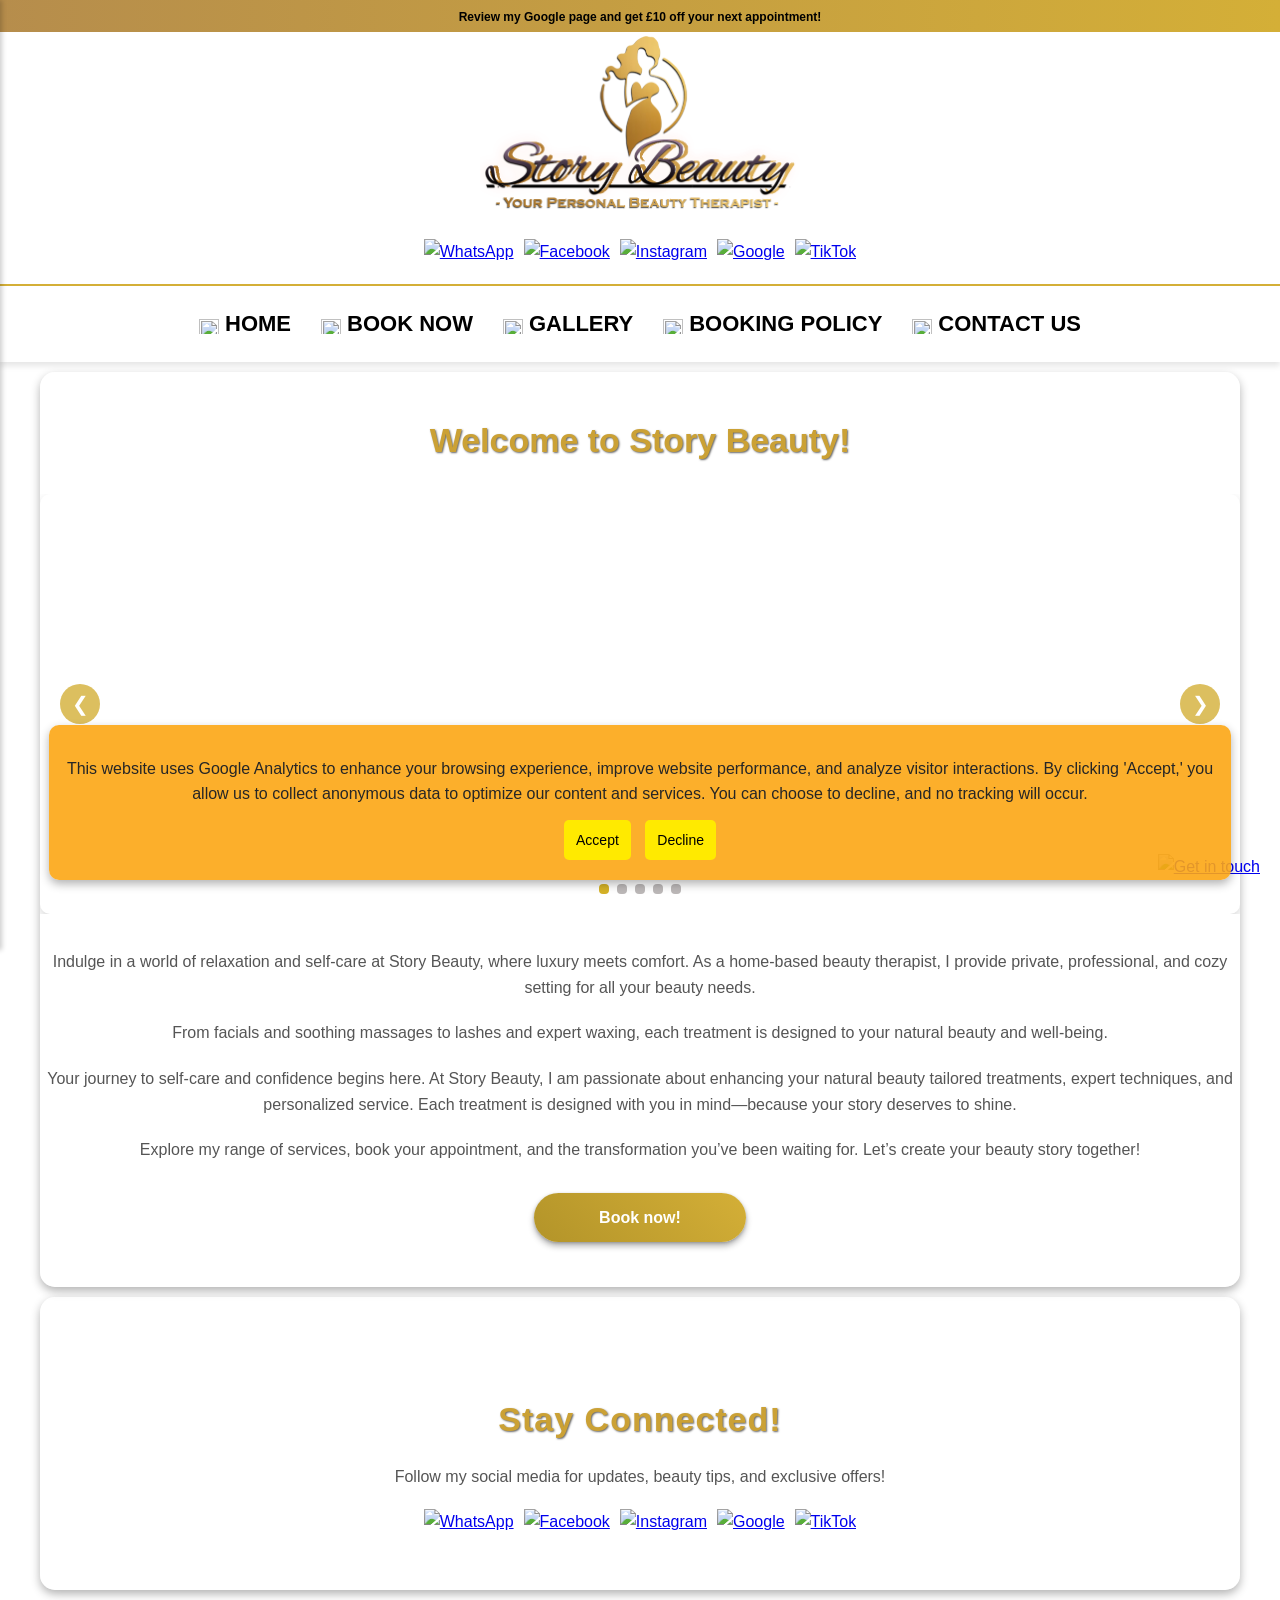
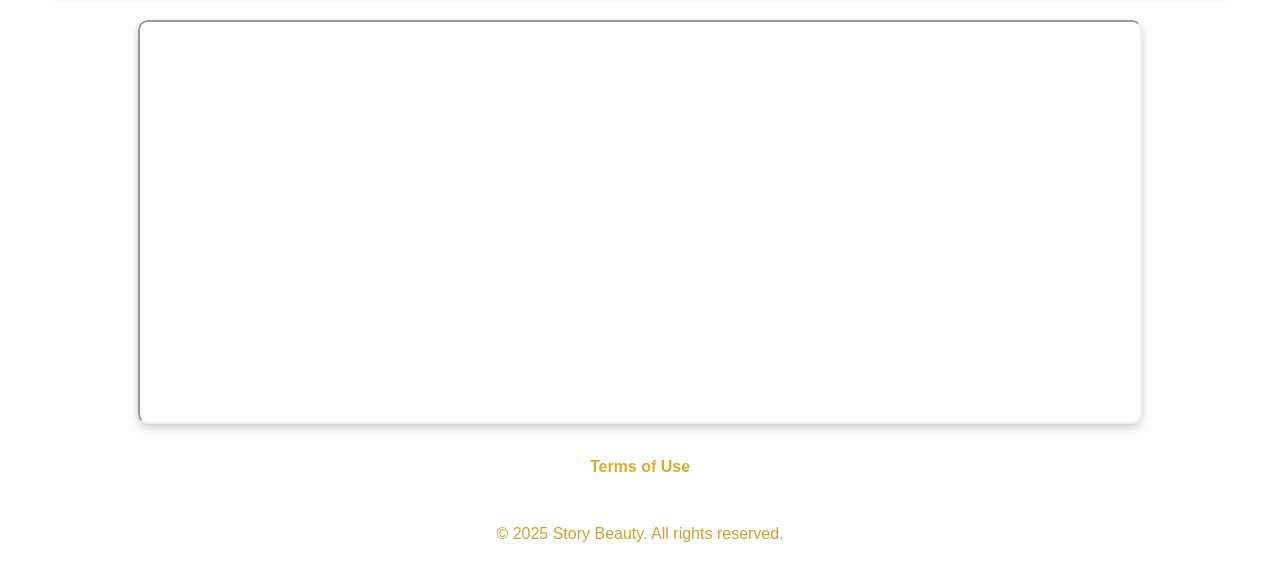
==== index.html @ d40187d3 "Add files via upload" ====
<!DOCTYPE html>
<html lang="en">
<head>
    <meta charset="UTF-8">
    <meta name="viewport" content="width=device-width, initial-scale=1.0">
    <meta name="viewport" content="width=device-width, initial-scale=1.0, user-scalable=no">
    <title>Story Beauty</title>
    <link rel="stylesheet" href="styles.css">
    <link rel="stylesheet" href="mobilestyles.css">
    <link rel="icon" type="image/png" href="media/favicon.png">
</head>
<body>
    <div class="gold-bar">
        <p id="sliding-text"></p>
    </div>
    <header class="top-header">
        <div class="logo-container">
            <a href="index.html">
                <img src="logo.png" alt="Business Logo" class="logo">
            </a>
        </div>
    
      <!-- Social Media Section (Now inside the header) -->
        <div class="social-buttons">
        <a href="https://wa.me/447931155573" target="_blank">
            <img src="media/whatsapp.png" alt="WhatsApp" class="social-button">
        </a>
        <a href="https://www.facebook.com/profile.php?id=61571671768852" target="_blank">
            <img src="media/facebook.png" alt="Facebook" class="social-button">
        </a>
        <a href="https://www.instagram.com/__storybeauty__/" target="_blank">
            <img src="media/instagram.png" alt="Instagram" class="social-button">
        </a>
        <a href="https://maps.app.goo.gl/DxSnkGeABtTzDQPh8" target="_blank">
            <img src="media/google.png" alt="Google" class="social-button">
        </a>
        <a href="https://www.tiktok.com/@__storybeauty__?_t=ZN-8v1IGNgDGER&_r=1" target="_blank">
            <img src="media/tiktok.png" alt="TikTok" class="social-button">
        </a>
            </div>
            
        <nav class="navbar">
            <ul class="nav-links">
                <li><a href="index.html"><img src="media/icons/home.png" class="nav-icon"> Home</a></li>
                <li><a href="services.html"><img src="media/icons/book.png" class="nav-icon"> Book Now</a></li>
                <li><a href="gallery.html"><img src="media/icons/gallery.png" class="nav-icon"> Gallery</a></li>
                <li><a href="terms.html"><img src="media/icons/terms.png" class="nav-icon"> Booking Policy</a></li>
                <li><a href="contact.html"><img src="media/icons/contact.png" class="nav-icon"> Contact Us</a></li>
            </ul>
        </nav>
        
    </header>
    
    <main>
        <section id="homepage">
            <h2 class="curvymax-font">Welcome to Story Beauty!</h2>
            <section id="video-slider-section">
                <div id="video-slider-container">
                    <div class="video-slider">
                        <video class="video-slide" src="media/slider/video1.mp4" muted playsinline></video>
                        <video class="video-slide" src="media/slider/video2.mp4" muted playsinline></video>
                        <video class="video-slide" src="media/slider/video3.mp4" muted playsinline></video>
                        <video class="video-slide" src="media/slider/video4.mp4" muted playsinline></video>
                        <video class="video-slide" src="media/slider/video5.mp4" muted playsinline></video>
                    </div>
                    
                    <!-- Left and Right Arrows -->
                    <button id="prevSlide" class="slider-arrow">&#10094;</button>
                    <button id="nextSlide" class="slider-arrow">&#10095;</button>
            
                    <!-- Video Position Dots -->
                    <div class="video-dots">
                        <span class="dot" data-index="0"></span>
                        <span class="dot" data-index="1"></span>
                        <span class="dot" data-index="2"></span>
                        <span class="dot" data-index="3"></span>
                        <span class="dot" data-index="4"></span>
                    </div>
                </div>
            </section>
            <h2 class="play-font">Indulge in a world of relaxation and self-care at Story Beauty, where luxury meets comfort. As a home-based beauty therapist, I provide private, professional, and cozy setting for all your beauty needs.</h2>
            <h2 class="play-font">From facials and soothing massages to lashes and expert waxing, each treatment is designed to your natural beauty and well-being.</h2>
            <h2 class="play-font">Your journey to self-care and confidence begins here. At Story Beauty, I am passionate about enhancing your natural beauty tailored treatments, expert techniques, and personalized service. Each treatment is designed with you in mind—because your story deserves to shine.</h2>
            <h2 class="play-font">Explore my range of services, book your appointment, and the transformation you’ve been waiting for. Let’s create your beauty story together!</h2>
            <a href="https://storybeauty.co.uk/services.html" target="_blank" class="gradient-button">Book now!</a>
        </section>
    </main>

    <main>
        <section id="social-media">
            <h3 class="curvymax-font">Stay Connected!</h3>
            <p class="play-font">Follow my social media for updates, beauty tips, and exclusive offers!</p>
            <div class="social-buttons">
            <a href="https://wa.me/447931155573" target="_blank">
            <img src="media/whatsapp.png" alt="WhatsApp" class="social-button">
        </a>
        <a href="https://www.facebook.com/profile.php?id=61571671768852" target="_blank">
            <img src="media/facebook.png" alt="Facebook" class="social-button">
        </a>
        <a href="https://www.instagram.com/__storybeauty__/" target="_blank">
            <img src="media/instagram.png" alt="Instagram" class="social-button">
        </a>
        <a href="https://maps.app.goo.gl/DxSnkGeABtTzDQPh8" target="_blank">
            <img src="media/google.png" alt="Google" class="social-button">
        </a>
        <a href="https://www.tiktok.com/@__storybeauty__?_t=ZN-8v1IGNgDGER&_r=1" target="_blank">
            <img src="media/tiktok.png" alt="TikTok" class="social-button">
        </a>
        </div>
        </section>        
    </main>
    
        <section id="google-maps">
        <iframe src="https://www.google.com/maps/embed?pb=!1m18!1m12!1m3!1d2418.2299349106743!2d-2.4407607235908495!3d52.69194237210671!2m3!1f0!2f0!3f0!3m2!1i1024!2i768!4f13.1!3m3!1m2!1s0x48707ff0e7b612cd%3A0x7cddb08bbc1d53a5!2sStory%20Beauty!5e0!3m2!1sen!2suk!4v1741043513750!5m2!1sen!2suk"
            loading="lazy" 
            referrerpolicy="no-referrer-when-downgrade">
        </iframe>
    </section>
    </div>
    <div class="terms-link-container">
        <a href="terms.html" class="terms-link">Terms of Use</a>
    </div>
    
    <footer>
        <p>&copy; 2025 Story Beauty. All rights reserved.</p>
    </footer>

    <script src="script.js"></script>
    <script src="goldbar.js"></script>
    <script src="videoslider.js"></script>
    <script src="sidebar.js"></script>
    <script src="cookies.js"></script>

<a href="https://wa.me/447931155573" target="_blank" class="whatsapp-float">
  <img src="media/getintouch.png" alt="Get in touch" class="whatsapp-float-icon">
</a>
</body>
</html>
---- styles.css ----
body {
    font-family: 'Arial', sans-serif;
    line-height: 1.6;
    color: #CBA135; /* Reflective Gold for text */
    background: url('media/header.png') no-repeat center center fixed; /* Background image */
    background-repeat: repeat;
    background-size: auto;
    background-position: top left;
    text-align: center;
    background-color: #1E1E1E; /* Backup deep black color for browsers without image support */
}
header {
    background-color: rgba(255, 255, 255, 0.5); /* Semi-transparent white */
    color: white;
    padding: 20px 0;
    box-shadow: 0 4px 8px rgba(0, 0, 0, 0.3);
    position: relative; /* To ensure layout remains stable */
}
/* Custom Fonts */
@font-face {
    font-family: 'LastChristmasPERSONALUSE-Regular';
    src: url('fonts/LastChristmasPERSONALUSE-Regular.woff2') format('woff2'),
         url('fonts/LastChristmasPERSONALUSE-Regular.woff') format('woff'),
         url('fonts/LastChristmas_PERSONAL_USE_ONLY.otf') format('opentype');
    font-weight: normal;
    font-style: normal;
}

.curvy-font {
    font-family: 'LastChristmasPERSONALUSE-Regular', sans-serif;
}

.curvymax-font {
    font-family: 'LastChristmasPERSONALUSE-Regular', sans-serif;
}

@font-face {
    font-family: 'PlaywriteAUSA-Regular';
    src: url('fonts/PlaywriteAUSA-Regular.woff2') format('woff2'),
         url('fonts/PlaywriteAUSA-Regular.woff') format('woff'),
         url('fonts/PlaywriteAUSA-VariableFont_wght.tff') format('opentype');
    font-weight: normal;
    font-style: normal;
}

.play-font {
    font-family: 'PlaywriteAUSA-Regular', sans-serif;
}
.gradient-button {
    display: inline-flex; /* Ensures proper alignment for button content */
    align-items: center;
    justify-content: center;
    padding: 10px 20px; /* Space inside the button */
    border: none;
    border-radius: 50px; /* Fully rounded corners */
    font-size: 16px;
    font-family: 'Arial', sans-serif; /* Keep the custom font */
    font-weight: bold;
    color: white; /* Button text color */
    cursor: pointer;
    text-decoration: none; /* Remove underline */
    position: relative; /* Required for box-shadow */
    background: linear-gradient(45deg, #B39429, #D4AF37); /* Gold gradient */
    box-shadow: 0 4px 6px rgba(0, 0, 0, 0.3), 0 1px 3px rgba(0, 0, 0, 0.2); /* Shadow effect */
    transition: transform 0.2s ease, box-shadow 0.2s ease; /* Smooth interactions */
}

.gradient-button:hover {
    transform: translateY(-2px); /* Lift effect on hover */
    box-shadow: 0 8px 12px rgba(0, 0, 0, 0.4), 0 4px 6px rgba(0, 0, 0, 0.3); /* Stronger shadow */
    background: linear-gradient(45deg, #D4AF37, #B39429); /* Reverse gradient on hover */
}

.gradient-button:active {
    transform: translateY(0); /* Reset on click */
    box-shadow: 0 2px 4px rgba(0, 0, 0, 0.2), 0 1px 2px rgba(0, 0, 0, 0.1); /* Subtle shadow */
}
/* Image Grid */
.gallery {
    display: flex;
    flex-wrap: wrap;
    gap: 15px;
    justify-content: center;
    padding: 20px;
}

.gallery-item {
    width: 200px; /* Set a fixed width for images */
    height: 200px; /* Set a fixed height for images */
    object-fit: cover; /* Ensures images are cropped correctly */
    border-radius: 15px; /* Rounded corners */
    transition: transform 0.3s, box-shadow 0.3s; /* Smooth effects */
    cursor: pointer;
}

.gallery-item:hover {
    transform: scale(1.05); /* Slight zoom effect */
    box-shadow: 0 8px 15px rgba(0, 0, 0, 0.4); /* Shadow on hover */
}

/* Lightbox General Styles */
.lightbox {
    display: none;
    position: fixed;
    top: 0;
    left: 0;
    width: 100%;
    height: 100%;
    background-color: rgba(0, 0, 0, 0.9);
    justify-content: center;
    align-items: center;
    z-index: 9999;
}

/* Lightbox Content */
.lightbox img, .lightbox video {
    max-width: 90%;
    max-height: 90%;
    border-radius: 10px;
    object-fit: contain;
    background: black;
}

/* Lightbox Navigation Buttons */
.lightbox .prev, .lightbox .next {
    position: absolute;
    top: 50%;
    transform: translateY(-50%);
    font-size: 2rem;
    color: white;
    background: rgba(0, 0, 0, 0.5);
    border: none;
    cursor: pointer;
    padding: 10px;
    border-radius: 50%;
}

.lightbox .prev { left: 10px; }
.lightbox .next { right: 10px; }

/* Close Button */
.lightbox .close {
    position: absolute;
    top: 15px;
    right: 20px;
    font-size: 2rem;
    color: white;
    cursor: pointer;
}

/* Main Content */
main {
    padding: 20px;
    margin: 20px auto; /* Center and add spacing */
    max-width: 1200px; /* Limit width for better readability */
    background-color: rgba(255, 255, 255, 0.8); /* Lighter translucent white background */
    border-radius: 15px; /* Rounded corners for a polished look */
    box-shadow: 0 4px 10px rgba(0, 0, 0, 0.3); /* Subtle shadow for depth */
}

.social-button {
    width: 40px;
    height: 40px;
    cursor: pointer;
    transition: transform 0.3s;
}


#social-media {
    text-align: center;
    margin-top: 40px;
}

.social-buttons {
    display: flex;
    justify-content: center;
    gap: 15px;
    margin-top: 20px;
    margin-bottom: 20px;
}

.social-button:hover {
    transform: scale(1.1);
}

#social-media h3 {
    font-size: 24px;
    margin-bottom: 10px;
}

#social-media p {
    font-size: 18px;
    margin-bottom: 20px;
    color: #555;
}
.gradient-button {
    display: inline-flex;
    align-items: center;
    justify-content: center;
    padding: 10px 20px; /* Space inside the button */
    border: none;
    border-radius: 50px; /* Fully rounded corners */
    font-size: 16px;
    font-family: 'Arial', sans-serif; /* Keep the custom font */
    font-weight: bold;
    color: white; /* Button text color */
    cursor: pointer;
    text-decoration: none; /* Remove underline */
    position: relative; /* Required for box-shadow */
    margin: 10px; /* Add spacing between buttons */
    background: linear-gradient(45deg, #D4A017, #FFD700); /* Adjusted gradient */
    box-shadow: 0 4px 6px rgba(0, 0, 0, 0.3), 0 1px 3px rgba(0, 0, 0, 0.2); /* Shadow effect */
    transition: transform 0.2s ease, box-shadow 0.2s ease; /* Smooth interactions */
}

.gradient-button:hover {
    transform: translateY(-2px); /* Lift effect on hover */
    box-shadow: 0 8px 12px rgba(0, 0, 0, 0.4), 0 4px 6px rgba(0, 0, 0, 0.3); /* Stronger shadow */
    background: linear-gradient(45deg, #FFD700, #D4A017); /* Reverse gradient on hover */
}

/* General section styling to reduce space */
section {
    padding-top: 15px;
    padding-bottom: 15px;
    margin-top: 10px;
    margin-bottom: 10px;
    box-sizing: border-box;
}

/* Category titles styling */
.category-title {
    margin-bottom: 10px;
    font-size: 1.5rem; /* Adjust font size if necessary */
    text-align: center;
}

/* Gallery styling */
.gallery {
    display: grid; /* Use grid layout for better responsiveness */
    grid-template-columns: repeat(auto-fit, minmax(150px, 1fr)); /* Flexible columns */
    gap: 10px; /* Space between images */
    margin: 10px auto; /* Center the gallery */
    width: 90%; /* Ensure the gallery fits well within the viewport */
}

/* Gallery items styling */
.gallery-item {
    width: 100%;
    height: auto;
    border-radius: 5px;
    box-shadow: 0 2px 5px rgba(0, 0, 0, 0.2); /* Subtle shadow */
    cursor: pointer;
    transition: transform 0.3s ease, box-shadow 0.3s ease;
}

.gallery-item:hover {
    transform: scale(1.05);
    box-shadow: 0 4px 10px rgba(0, 0, 0, 0.3);
}

/* Lightbox styling */
.lightbox {
    position: fixed;
    top: 0;
    left: 0;
    width: 100%;
    height: 100%;
    background-color: rgba(0, 0, 0, 0.8);
    display: none;
    justify-content: center;
    align-items: center;
    z-index: 1000;
}

.lightbox img {
    max-width: 90%;
    max-height: 80%;
    border-radius: 5px;
}

/* Lightbox close button */
.lightbox .close {
    position: absolute;
    top: 10px;
    right: 20px;
    font-size: 2rem;
    color: white;
    cursor: pointer;
}

/* Lightbox navigation buttons */
.lightbox .prev,
.lightbox .next {
    position: absolute;
    top: 50%;
    transform: translateY(-50%);
    font-size: 2rem;
    color: white;
    background: none;
    border: none;
    cursor: pointer;
}

.lightbox .prev {
    left: 10px;
}

.lightbox .next {
    right: 10px;
}

/* Button container spacing */
.button-container {
    display: flex;
    flex-wrap: wrap;
    justify-content: center;
    gap: 10px;
    margin: 20px auto;
}

/* Grid image styling */
.gallery-item {
    width: 100%; /* Images scale with the grid cell */
    height: 150px; /* Fixed height for uniform size */
    object-fit: cover; /* Ensures images are cropped uniformly */
    border-radius: 10px; /* Rounded corners */
    cursor: pointer;
    transition: transform 0.3s ease, box-shadow 0.3s ease;
}

.gallery-item:hover {
    transform: scale(1.05);
    box-shadow: 0 4px 10px rgba(0, 0, 0, 0.3);
}
body {
    font-family: 'Arial', sans-serif;
    line-height: 1.6;
    color: #CBA135; /* Reflective Gold for text */
    background: url('media/header.png') no-repeat center center fixed; /* Background image */
    background-size: cover; /* Ensures the image covers the screen */
    text-align: center;
    background-color: #1E1E1E; /* Backup deep black color for browsers without image support */
}
header {
    background-color: rgba(255, 255, 255, 0.5); /* Semi-transparent white */
    color: white;
    padding: 20px 0;
    box-shadow: 0 4px 8px rgba(0, 0, 0, 0.3);
    position: relative; /* To ensure layout remains stable */
}
/* Custom Fonts */
@font-face {
    font-family: 'LastChristmasPERSONALUSE-Regular';
    src: url('fonts/LastChristmasPERSONALUSE-Regular.woff2') format('woff2'),
         url('fonts/LastChristmasPERSONALUSE-Regular.woff') format('woff'),
         url('fonts/LastChristmas_PERSONAL_USE_ONLY.otf') format('opentype');
    font-weight: normal;
    font-style: normal;
}

.curvy-font {
    font-family: 'LastChristmasPERSONALUSE-Regular', sans-serif;
}

.curvymax-font {
    font-family: 'LastChristmasPERSONALUSE-Regular', sans-serif;
    font-size: 36px; /* Adjust the value as needed */
}

@font-face {
    font-family: 'PlaywriteAUSA-Regular';
    src: url('fonts/PlaywriteAUSA-Regular.woff2') format('woff2'),
         url('fonts/PlaywriteAUSA-Regular.woff') format('woff'),
         url('fonts/PlaywriteAUSA-VariableFont_wght.tff') format('opentype');
    font-weight: normal;
    font-style: normal;
}

.play-font {
    font-family: 'PlaywriteAUSA-Regular', sans-serif;
}

.gradient-button {
    display: inline-flex; /* Ensures proper alignment for button content */
    align-items: center;
    justify-content: center;
    padding: 10px 20px; /* Space inside the button */
    border: none;
    border-radius: 50px; /* Fully rounded corners */
    font-size: 16px;
    font-family: 'Arial', sans-serif; /* Keep the custom font */
    font-weight: bold;
    color: white; /* Button text color */
    cursor: pointer;
    text-decoration: none; /* Remove underline */
    position: relative; /* Required for box-shadow */
    background: linear-gradient(45deg, #B39429, #D4AF37); /* Gold gradient */
    box-shadow: 0 4px 6px rgba(0, 0, 0, 0.3), 0 1px 3px rgba(0, 0, 0, 0.2); /* Shadow effect */
    transition: transform 0.2s ease, box-shadow 0.2s ease; /* Smooth interactions */
}

.gradient-button:hover {
    transform: translateY(-2px); /* Lift effect on hover */
    box-shadow: 0 8px 12px rgba(0, 0, 0, 0.4), 0 4px 6px rgba(0, 0, 0, 0.3); /* Stronger shadow */
    background: linear-gradient(45deg, #D4AF37, #B39429); /* Reverse gradient on hover */
}

.gradient-button:active {
    transform: translateY(0); /* Reset on click */
    box-shadow: 0 2px 4px rgba(0, 0, 0, 0.2), 0 1px 2px rgba(0, 0, 0, 0.1); /* Subtle shadow */
}
/* Image Grid */
.gallery {
    display: flex;
    flex-wrap: wrap;
    gap: 15px;
    justify-content: center;
    padding: 20px;
}

.gallery-item {
    width: 200px; /* Set a fixed width for images */
    height: 200px; /* Set a fixed height for images */
    object-fit: cover; /* Ensures images are cropped correctly */
    border-radius: 15px; /* Rounded corners */
    transition: transform 0.3s, box-shadow 0.3s; /* Smooth effects */
    cursor: pointer;
}

.gallery-item:hover {
    transform: scale(1.05); /* Slight zoom effect */
    box-shadow: 0 8px 15px rgba(0, 0, 0, 0.4); /* Shadow on hover */
}

/* Fullscreen Lightbox */
.lightbox {
    display: none;
    position: fixed;
    top: 0;
    left: 0;
    width: 100%;
    height: 100%;
    background-color: rgba(0, 0, 0, 0.9); /* Dark overlay */
    justify-content: center;
    align-items: center;
    z-index: 9999;
}

.lightbox img {
    max-width: 90%;
    max-height: 90%;
    border-radius: 15px;
}

.lightbox-controls {
    position: absolute;
    width: 100%;
    top: 50%;
    display: flex;
    justify-content: space-between;
    transform: translateY(-50%);
}

.lightbox-controls .control {
    background: rgba(255, 255, 255, 0.5);
    color: black;
    font-size: 30px;
    border: none;
    border-radius: 50%;
    cursor: pointer;
    padding: 10px;
    margin: 0 20px;
    outline: none;
    transition: background 0.3s;
}

.lightbox-controls .control:hover {
    background: rgba(255, 255, 255, 0.8);
}

.lightbox .close {
    position: absolute;
    top: 20px;
    right: 30px;
    color: white;
    font-size: 30px;
    font-weight: bold;
    cursor: pointer;
}
/* Main Content */
main {
    padding: 20px;
    margin: 20px auto; /* Center and add spacing */
    max-width: 1200px; /* Limit width for better readability */
    background-color: rgba(255, 255, 255, 0.8); /* Lighter translucent white background */
    border-radius: 15px; /* Rounded corners for a polished look */
    box-shadow: 0 4px 10px rgba(0, 0, 0, 0.3); /* Subtle shadow for depth */
}
.social-buttons {
    display: flex;
    gap: 15px;
    margin-top: 20px;
}

.social-button {
    width: 50px;
    height: 50px;
    cursor: pointer;
    transition: transform 0.3s;
}

.social-button:hover {
    transform: scale(1.1);
}
#social-media {
    text-align: center;
    margin-top: 40px;
}

.social-buttons {
    display: flex;
    justify-content: center;
    gap: 15px;
    margin-top: 20px;
}

.social-button {
    width: 40px;
    height: 40px;
    cursor: pointer;
    transition: transform 0.3s;
}

.social-button:hover {
    transform: scale(1.1);
}

#social-media h3 {
    font-size: 24px;
    margin-bottom: 10px;
}

#social-media p {
    font-size: 18px;
    margin-bottom: 20px;
    color: #555;
}
.gradient-button {
    display: inline-flex;
    align-items: center;
    justify-content: center;
    padding: 10px 20px; /* Space inside the button */
    border: none;
    border-radius: 50px; /* Fully rounded corners */
    font-size: 16px;
    font-family: 'Arial', sans-serif; /* Keep the custom font */
    font-weight: bold;
    color: white; /* Button text color */
    cursor: pointer;
    text-decoration: none; /* Remove underline */
    position: relative; /* Required for box-shadow */
    margin: 10px; /* Add spacing between buttons */
    background: linear-gradient(45deg, #D4A017, #FFD700); /* Adjusted gradient */
    box-shadow: 0 4px 6px rgba(0, 0, 0, 0.3), 0 1px 3px rgba(0, 0, 0, 0.2); /* Shadow effect */
    transition: transform 0.2s ease, box-shadow 0.2s ease; /* Smooth interactions */
}

.gradient-button:hover {
    transform: translateY(-2px); /* Lift effect on hover */
    box-shadow: 0 8px 12px rgba(0, 0, 0, 0.4), 0 4px 6px rgba(0, 0, 0, 0.3); /* Stronger shadow */
    background: linear-gradient(45deg, #FFD700, #D4A017); /* Reverse gradient on hover */
}
#homepage h2.curvymax-font {
    font-family: 'LastChristmasPERSONALUSE-Regular', sans-serif;
    font-size: 34px;
    line-height: 1.4;
    color: #CBA135;
    text-shadow: 1px 1px 2px rgba(0, 0, 0, 0.6);
    margin-bottom: 15px;
}
#homepage h2.play-font {
    font-family: 'PlaywriteAUSA-Regular', sans-serif; /* Match the font */
    font-size: 16px; /* Adjust font size for consistency */
    line-height: 1.6; /* Set proper line spacing */
    color: #555; /* Use the same subtle gray color */
    text-shadow: none; /* Remove any shadow effect */
    font-weight: 400; /* Set normal font weight */
    margin: 20px 0; /* Add spacing for readability */
}

#social-media h3 {
    font-family: 'PlaywriteAUSA-Regular', sans-serif; /* Keep the original font */
    font-size: 32px; /* Make it larger */
    line-height: 1.4; /* Adjust spacing for readability */
    color: #CBA135; /* Restore the reflective gold color */
    text-shadow: 1px 1px 2px rgba(0, 0, 0, 0.6); /* Subtle shadow for depth */
    margin-bottom: 15px; /* Add spacing below the heading */
}
#social-media h3.curvymax-font {
    font-family: 'LastChristmasPERSONALUSE-Regular', sans-serif; /* Retain original font */
    color: #CBA135; /* Reflective gold */
    text-shadow: 1px 1px 2px rgba(0, 0, 0, 0.5); /* Subtle shadow effect */
    margin-bottom: 2px; /* Space below heading */
}
#social-media h3.curvymax-font {
    letter-spacing: 1px; /* Subtle spacing between letters */
}
#social-media h3.curvymax-font {
    line-height: 1.3; /* Increase for better readability */
}
/* Make each section smaller by reducing vertical padding and margin */
section {
    padding-top: 10px; /* Reduced space at the top */
    padding-bottom: 10px; /* Reduced space at the bottom */
    margin-top: 10px; /* Reduced space above the section */
    margin-bottom: 10px; /* Reduced space below the section */
    box-sizing: border-box; /* Ensure the padding doesn't affect section size */
}

/* Add spacing under the social media text */
#social-media p {
    margin-bottom: 15px; /* Adjust this value for smaller spacing */
}

/* Optional: Adjust header and footer spacing */
header, footer {
    padding: 10px 20px; /* Smaller padding for header/footer */
}
/* General section styling to reduce space */
section {
    padding-top: 15px;
    padding-bottom: 15px;
    margin-top: 10px;
    margin-bottom: 10px;
    box-sizing: border-box;
}

/* Category titles styling */
.category-title {
    margin-bottom: 10px;
    font-size: 1.5rem; /* Adjust font size if necessary */
    text-align: center;
}

/* Gallery styling */
.gallery {
    display: grid; /* Use grid layout for better responsiveness */
    grid-template-columns: repeat(auto-fit, minmax(150px, 1fr)); /* Flexible columns */
    gap: 10px; /* Space between images */
    margin: 10px auto; /* Center the gallery */
    width: 90%; /* Ensure the gallery fits well within the viewport */
}

/* Gallery items styling */
.gallery-item {
    width: 100%;
    height: auto;
    border-radius: 5px;
    box-shadow: 0 2px 5px rgba(0, 0, 0, 0.2); /* Subtle shadow */
    cursor: pointer;
    transition: transform 0.3s ease, box-shadow 0.3s ease;
}

.gallery-item:hover {
    transform: scale(1.05);
    box-shadow: 0 4px 10px rgba(0, 0, 0, 0.3);
}
/* Lightbox styling */
.lightbox {
    position: fixed;
    top: 0;
    left: 0;
    width: 100%;
    height: 100%;
    background-color: rgba(0, 0, 0, 0.8);
    display: none;
    justify-content: center;
    align-items: center;
    z-index: 1000;
}

.lightbox img {
    max-width: 90%;
    max-height: 80%;
    border-radius: 5px;
}

/* Lightbox close button */
.lightbox .close {
    position: absolute;
    top: 10px;
    right: 20px;
    font-size: 2rem;
    color: white;
    cursor: pointer;
}

/* Lightbox navigation buttons */
.lightbox .prev,
.lightbox .next {
    position: absolute;
    top: 50%;
    transform: translateY(-50%);
    font-size: 2rem;
    color: white;
    background: none;
    border: none;
    cursor: pointer;
}

.lightbox .prev {
    left: 10px;
}

.lightbox .next {
    right: 10px;
}

/* Button container spacing */
.button-container {
    display: flex;
    flex-wrap: wrap;
    justify-content: center;
    gap: 10px;
    margin: 20px auto;
}

/* Grid image styling */
.gallery-item {
    width: 100%; /* Images scale with the grid cell */
    height: 150px; /* Fixed height for uniform size */
    object-fit: cover; /* Ensures images are cropped uniformly */
    border-radius: 10px; /* Rounded corners */
    cursor: pointer;
    transition: transform 0.3s ease, box-shadow 0.3s ease;
}

.gallery-item:hover {
    transform: scale(1.05);
    box-shadow: 0 4px 10px rgba(0, 0, 0, 0.3);
}
body {
    font-family: 'Arial', sans-serif;
    line-height: 1.6;
    color: #CBA135; /* Reflective Gold for text */
    background: url('media/header.png') no-repeat center center fixed; /* Background image */
    background-size: cover; /* Ensures the image covers the screen */
    text-align: center;
    background-color: #1E1E1E; /* Backup deep black color for browsers without image support */
}
header {
    background-color: rgba(255, 255, 255, 0.5); /* Semi-transparent white */
    color: white;
    padding: 20px 0;
    box-shadow: 0 4px 8px rgba(0, 0, 0, 0.3);
    position: relative; /* To ensure layout remains stable */
}
/* Custom Fonts */
@font-face {
    font-family: 'LastChristmasPERSONALUSE-Regular';
    src: url('fonts/LastChristmasPERSONALUSE-Regular.woff2') format('woff2'),
         url('fonts/LastChristmasPERSONALUSE-Regular.woff') format('woff'),
         url('fonts/LastChristmas_PERSONAL_USE_ONLY.otf') format('opentype');
    font-weight: normal;
    font-style: normal;
}
.gradient-button {
    display: inline-flex; /* Ensures proper alignment for button content */
    align-items: center;
    justify-content: center;
    padding: 10px 20px; /* Space inside the button */
    border: none;
    border-radius: 50px; /* Fully rounded corners */
    font-size: 16px;
    font-family: 'Arial', sans-serif; /* Keep the custom font */
    font-weight: bold;
    color: white; /* Button text color */
    cursor: pointer;
    text-decoration: none; /* Remove underline */
    position: relative; /* Required for box-shadow */
    background: linear-gradient(45deg, #B39429, #D4AF37); /* Gold gradient */
    box-shadow: 0 4px 6px rgba(0, 0, 0, 0.3), 0 1px 3px rgba(0, 0, 0, 0.2); /* Shadow effect */
    transition: transform 0.2s ease, box-shadow 0.2s ease; /* Smooth interactions */
}

.gradient-button:hover {
    transform: translateY(-2px); /* Lift effect on hover */
    box-shadow: 0 8px 12px rgba(0, 0, 0, 0.4), 0 4px 6px rgba(0, 0, 0, 0.3); /* Stronger shadow */
    background: linear-gradient(45deg, #D4AF37, #B39429); /* Reverse gradient on hover */
}

.gradient-button:active {
    transform: translateY(0); /* Reset on click */
    box-shadow: 0 2px 4px rgba(0, 0, 0, 0.2), 0 1px 2px rgba(0, 0, 0, 0.1); /* Subtle shadow */
}
/* Image Grid */
.gallery {
    display: flex;
    flex-wrap: wrap;
    gap: 15px;
    justify-content: center;
    padding: 20px;
}

.gallery-item {
    width: 200px; /* Set a fixed width for images */
    height: 200px; /* Set a fixed height for images */
    object-fit: cover; /* Ensures images are cropped correctly */
    border-radius: 15px; /* Rounded corners */
    transition: transform 0.3s, box-shadow 0.3s; /* Smooth effects */
    cursor: pointer;
}

.gallery-item:hover {
    transform: scale(1.05); /* Slight zoom effect */
    box-shadow: 0 8px 15px rgba(0, 0, 0, 0.4); /* Shadow on hover */
}

/* Fullscreen Lightbox */
.lightbox {
    display: none;
    position: fixed;
    top: 0;
    left: 0;
    width: 100%;
    height: 100%;
    background-color: rgba(0, 0, 0, 0.9); /* Dark overlay */
    justify-content: center;
    align-items: center;
    z-index: 9999;
}

.lightbox img {
    max-width: 90%;
    max-height: 90%;
    border-radius: 15px;
}

.lightbox-controls {
    position: absolute;
    width: 100%;
    top: 50%;
    display: flex;
    justify-content: space-between;
    transform: translateY(-50%);
}

.lightbox-controls .control {
    background: rgba(255, 255, 255, 0.5);
    color: black;
    font-size: 30px;
    border: none;
    border-radius: 50%;
    cursor: pointer;
    padding: 10px;
    margin: 0 20px;
    outline: none;
    transition: background 0.3s;
}

.lightbox-controls .control:hover {
    background: rgba(255, 255, 255, 0.8);
}

.lightbox .close {
    position: absolute;
    top: 20px;
    right: 30px;
    color: white;
    font-size: 30px;
    font-weight: bold;
    cursor: pointer;
}
/* Main Content */
.social-buttons {
    margin-top: 20px;
}




#social-media {
    text-align: center;
    margin-top: 40px;
}

#social-media h3 {
    font-size: 24px;
    margin-bottom: 10px;
}

#social-media p {
    font-size: 18px;
    margin-bottom: 20px;
    color: #555;
}
.gradient-button {
    display: inline-flex;
    align-items: center;
    justify-content: center;
    padding: 10px 20px; /* Space inside the button */
    border: none;
    border-radius: 50px; /* Fully rounded corners */
    font-size: 16px;
    font-family: 'Arial', sans-serif; /* Keep the custom font */
    font-weight: bold;
    color: white; /* Button text color */
    cursor: pointer;
    text-decoration: none; /* Remove underline */
    position: relative; /* Required for box-shadow */
    margin: 10px; /* Add spacing between buttons */
    background: linear-gradient(45deg, #D4A017, #FFD700); /* Adjusted gradient */
    box-shadow: 0 4px 6px rgba(0, 0, 0, 0.3), 0 1px 3px rgba(0, 0, 0, 0.2); /* Shadow effect */
    transition: transform 0.2s ease, box-shadow 0.2s ease; /* Smooth interactions */
}

.gradient-button:hover {
    transform: translateY(-2px); /* Lift effect on hover */
    box-shadow: 0 8px 12px rgba(0, 0, 0, 0.4), 0 4px 6px rgba(0, 0, 0, 0.3); /* Stronger shadow */
    background: linear-gradient(45deg, #FFD700, #D4A017); /* Reverse gradient on hover */
}
#social-media h3 {
    font-family: 'PlaywriteAUSA-Regular', sans-serif; /* Keep the original font */
    font-size: 32px; /* Make it larger */
    line-height: 1.4; /* Adjust spacing for readability */
    color: #CBA135; /* Restore the reflective gold color */
    text-shadow: 2px 2px 5px rgba(0, 0, 0, 0.6); /* Subtle shadow for depth */
    margin-bottom: 15px; /* Add spacing below the heading */
}
#social-media h3.curvymax-font {
    font-family: 'LastChristmasPERSONALUSE-Regular', sans-serif;
    font-size: 34px;
    line-height: 1.4;
    color: #CBA135;
    text-shadow: 1px 1px 2px rgba(0, 0, 0, 0.6);
    margin-bottom: 15px;
}

/* Make each section smaller by reducing vertical padding and margin */
section {
    padding-top: 10px; /* Reduced space at the top */
    padding-bottom: 10px; /* Reduced space at the bottom */
    margin-top: 10px; /* Reduced space above the section */
    margin-bottom: 10px; /* Reduced space below the section */
    box-sizing: border-box; /* Ensure the padding doesn't affect section size */
}

/* Add spacing under the social media text */
#social-media p {
    margin-bottom: 15px; /* Adjust this value for smaller spacing */
}

/* Optional: Adjust header and footer spacing */
header, footer {
    padding: 10px 20px; /* Smaller padding for header/footer */
}
/* General section styling to reduce space */
section {
    padding-top: 15px;
    padding-bottom: 15px;
    margin-top: 10px;
    margin-bottom: 10px;
    box-sizing: border-box;
}

/* Category titles styling */
.category-title {
    margin-bottom: 10px;
    font-size: 1.5rem; /* Adjust font size if necessary */
    text-align: center;
}

/* Gallery styling */
.gallery {
    display: grid; /* Use grid layout for better responsiveness */
    grid-template-columns: repeat(auto-fit, minmax(150px, 1fr)); /* Flexible columns */
    gap: 10px; /* Space between images */
    margin: 10px auto; /* Center the gallery */
    width: 90%; /* Ensure the gallery fits well within the viewport */
}

/* Gallery items styling */
.gallery-item {
    width: 100%;
    height: auto;
    border-radius: 5px;
    box-shadow: 0 2px 5px rgba(0, 0, 0, 0.2); /* Subtle shadow */
    cursor: pointer;
    transition: transform 0.3s ease, box-shadow 0.3s ease;
}

.gallery-item:hover {
    transform: scale(1.05);
    box-shadow: 0 4px 10px rgba(0, 0, 0, 0.3);
}

/* Lightbox styling */
.lightbox {
    display: none; /* Hidden by default */
    position: fixed;
    top: 0;
    left: 0;
    width: 100%;
    height: 100%;
    background-color: rgba(0, 0, 0, 0.9); /* Dark
}
    .gallery-item {
    width: 200px; /* Make all images uniform size */
    height: 200px; /* Square dimensions */
    object-fit: cover; /* Cropped to fit within square */
    border-radius: 10px; /* Rounded corners */
    transition: transform 0.3s ease, box-shadow 0.3s ease;
    cursor: pointer;
}
.lightbox img {
    max-width: 90%;
    max-height: 90%;
    object-fit: contain;
    border-radius: 10px; /* Apply same rounded corners */
}
.lightbox img {
    max-width: 90%; /* Allow the image to scale up but maintain aspect ratio */
    max-height: 90%; /* Prevent the image from exceeding the viewport */
    object-fit: contain; /* Ensure the entire image fits within the lightbox */
    border-radius: 10px; /* Rounded corners for consistency */
    margin: auto; /* Center the image */
}
.lightbox {
    display: none; /* Hidden by default */
    position: fixed;
    top: 0;
    left: 0;
    width: 100%;
    height: 100%;
    background-color: rgba(0, 0, 0, 0.9); /* Dark overlay */
    justify-content: center; /* Horizontally center items */
    align-items: center; /* Vertically center items */
    z-index: 1000; /* Ensure it's above other content */
}
.gallery {
    display: grid; /* Use grid layout for responsiveness */
    grid-template-columns: repeat(auto-fit, minmax(150px, 1fr)); /* Flexible columns */
    gap: 10px; /* Space between images */
    margin: 10px auto; /* Center the gallery */
    width: 90%; /* Fit well within the viewport */
}
.gallery-item {
    width: 200px; /* Fixed width for all images */
    height: 200px; /* Fixed height for a square aspect ratio */
    object-fit: cover; /* Ensures images are cropped uniformly */
    border-radius: 10px; /* Rounded corners */
    transition: transform 0.3s ease, box-shadow 0.3s ease;
    cursor: pointer;
}
.gallery-item {
    width: 250px; /* Larger fixed width for all images */
    height: 250px; /* Maintain square dimensions */
    object-fit: cover; /* Ensures images are cropped uniformly */
    border-radius: 10px; /* Rounded corners */
    transition: transform 0.3s ease, box-shadow 0.3s ease;
    cursor: pointer;
}
.gallery {
    display: grid; /* Use grid layout for better responsiveness */
    grid-template-columns: repeat(auto-fit, minmax(200px, 1fr)); /* Flexible columns */
    gap: 5px; /* Reduced space between images */
    margin: 10px auto; /* Center the gallery */
    width: 90%; /* Fit within the viewport */
}
/* Reduce header size */
header {
    background-color: rgba(255, 255, 255, 0.5); /* Semi-transparent white */
    color: white;
    padding: 10px 0; /* Reduced vertical padding */
    box-shadow: 0 2px 4px rgba(0, 0, 0, 0.3); /* Subtle shadow */
    position: relative;
}

/* Adjust logo size */
.logo {
    max-width: 100px; /* Reduce logo width */
    height: auto; /* Maintain aspect ratio */
}
/* Reduce header size */
header {
    background-color: rgba(255, 255, 255, 0.5); /* Semi-transparent white */
    color: white;
    padding: 10px 0; /* Reduced vertical padding */
    box-shadow: 0 2px 4px rgba(0, 0, 0, 0.3); /* Subtle shadow */
    position: relative;
    display: flex;
    align-items: center; /* Vertically align the logo */
    justify-content: space-between; /* Adjust spacing if needed */
}

/* Preserve original logo size */
.logo {
    width: auto; /* Use original width */
    height: auto; /* Use original height */
    max-width: 450px; /* Ensure no scaling */
    max-height: 250px; /* Ensure no scaling */
}
main {
    background-color: rgba(255, 255, 255, 0.5); /* Semi-transparent white to match header */
    border-radius: 15px; /* Optional: Rounded corners for consistency */
    padding: 8px; /* Space inside the <main> */
    box-shadow: 0 4px 10px rgba(0, 0, 0, 0.3); /* Subtle shadow for depth */
}
/* Contact Form Styling */
#contact-form {
    max-width: 500px;
    margin: 20px auto;
    padding: 20px; /* Add padding around the form */
    background: rgba(255, 255, 255, 0.9);
    border-radius: 10px;
    box-shadow: 0 4px 8px rgba(0, 0, 0, 0.2);
    display: flex;
    flex-direction: column;
    align-items: center; /* Ensures content is centered */
}

/* Ensure form fields take full width but keep even spacing */
#contact-form ul {
    list-style: none;
    padding: 0;
    width: 100%;
}

#contact-form li {
    display: flex;
    flex-direction: column;
    margin-bottom: 15px;
    width: 100%;
}

#contact-form label {
    font-weight: bold;
    margin-bottom: 5px;
    color: #333;
    text-align: left; /* Keep labels aligned left */
}

#contact-form input,
#contact-form textarea {
    width: calc(100% - 20px); /* Adjust width to keep spacing */
    padding: 10px;
    border: 1px solid #ccc;
    border-radius: 5px;
    font-size: 16px;
    margin-left: 10px;
    margin-right: 10px;
}

#contact-form textarea {
    resize: vertical;
}

/* Style only the submit button inside the contact form */
#contact-form button {
    width: 100%;
    padding: 12px;
    font-size: 18px;
    margin-top: 10px;
    background: linear-gradient(45deg, #B39429, #D4AF37); /* Gold gradient */
    color: white;
    border: none;
    border-radius: 5px;
    cursor: pointer;
    transition: transform 0.2s ease, box-shadow 0.2s ease;
}

#contact-form button:hover {
    transform: translateY(-2px);
    box-shadow: 0 4px 8px rgba(0, 0, 0, 0.3);
}

#contact-form button:active {
    transform: translateY(0);
}
/* Ensure the contact page follows the same font style and shadow as index.html */

/* Apply font styles to all headings on the contact page */
#contact-form-section h3, #social-media h3 {
    font-family: 'LastChristmasPERSONALUSE-Regular', sans-serif;
    font-size: 36px;
    line-height: 1.2;
    color: #CBA135; /* Reflective gold */
    text-shadow: 1px 1px 3px rgba(0, 0, 0, 0.4); /* Reduced shadow effect */
    margin-bottom: 15px;
}

#contact-form-section p, #social-media p {
    font-family: 'PlaywriteAUSA-Regular', sans-serif;
    font-size: 16px;
    line-height: 1.6;
    color: #555;
    text-shadow: none;
    font-weight: 400;
    margin: 20px 0;
}

/* Ensure button styles are consistent */
#contact-form button, .gradient-button {
    font-family: 'Arial', sans-serif;
    font-weight: bold;
    color: white;
    background: linear-gradient(45deg, #B39429, #D4AF37);
    box-shadow: 0 4px 6px rgba(0, 0, 0, 0.3), 0 1px 3px rgba(0, 0, 0, 0.2);
    transition: transform 0.2s ease, box-shadow 0.2s ease;
}

#contact-form button:hover, .gradient-button:hover {
    transform: translateY(-2px);
    box-shadow: 0 8px 12px rgba(0, 0, 0, 0.4), 0 4px 6px rgba(0, 0, 0, 0.3);
    background: linear-gradient(45deg, #D4AF37, #B39429);
}

/* Ensure input fields have proper styling */
#contact-form input, #contact-form textarea {
    font-family: 'PlaywriteAUSA-Regular', sans-serif;
    font-size: 16px;
    color: #333;
    border: 1px solid #ccc;
    border-radius: 5px;
    padding: 10px;
}

/* Social Media section matching index.html */
#social-media {
    text-align: center;
    margin-top: 40px;
}

#social-media h3 {
    font-size: 32px;
    color: #CBA135;
    text-shadow: 2px 2px 5px rgba(0, 0, 0, 0.6);
}

.services-list {
    list-style-type: disc; /* Default bullet points */
    list-style-position: inside; /* Aligns bullet points with text */
    padding-left: 20px; /* Adjust spacing for consistency */
}

.services-list li {
    font-size: 18px; /* Make text stand out */
    font-weight: bold; /* Make it more visible */
    color: #d4af37; /* Gold color to match the theme */
    margin-bottom: 8px; /* Adds spacing between items */
}

.services-list li::marker {
    font-size: 20px; /* Bigger bullet points */
    color: #d4af37; /* Gold bullet points */
}

.services-list {
    list-style-type: disc; /* Default bullet points */
    list-style-position: inside; /* Aligns bullet points with text */
    padding-left: 20px; /* Adjust spacing for consistency */
}

.services-list li {
    font-size: 12px; /* Make text stand out */
    font-weight: bold; /* Make it more visible */
    color: #d4af37; /* Gold color to match the theme */
    margin-bottom: 8px; /* Adds spacing between items */
}

.services-list li::marker {
    font-size: 16px; /* Bigger bullet points */
    color: #d4af37; /* Gold bullet points */
}

.category-title {
    text-shadow: 2px 2px 4px rgba(0, 0, 0, 0.3);
    font-size: 2.3em; /* Slightly larger font size */
}

.services-list li {
    color: black;
    font-size: 16px;
}

.category-title {
    text-shadow: 2px 2px 4px rgba(0, 0, 0, 0.3);
    font-size: 1.3em; /* Slightly larger font size */
}

.gallery-item {
    color: black; /* Ensures gallery text (if applicable) is black */
}
.category-title {
    font-family: 'LastChristmasPERSONALUSE-Regular', sans-serif;
    font-size: 34px;
    line-height: 1.4;
    color: #CBA135;
    text-shadow: 1px 1px 2px rgba(0, 0, 0, 0.6);
    margin-bottom: 15px;
}

/* Ensure the header stacks logo and navbar properly */
header {
    display: flex;
    flex-direction: column; /* Stacks logo and navbar vertically */
    align-items: center; /* Centers everything horizontally */
    width: 100%;
    padding: 10px 0;
}

/* Ensure navbar links are centered */
.nav-links {
    display: flex;
    justify-content: center; /* Centers the menu items */
    list-style: none;
    padding: 0;
    margin: 0;
}

.nav-links a:hover {
    color: #D4AF37; /* Lighter gold on hover */
}

/* Style the navigation bar */
.navbar {
    background-color: white;
    padding: 0;
    margin: 0;
    border-top: 2px solid #D4AF37; /* Gold bar at the top */
    width: 100vw; /* Make sure it spans the full width of the viewport */
    box-shadow: none;
}

/* Styling for navigation buttons */
.nav-links a {
    font-size: 18px;
    font-weight: bold;
    text-transform: uppercase;
    text-decoration: none;
    color: #CBA135; /* Gold text color */
    padding: 10px 15px;
}

/* Change color on hover */
.nav-links a:hover {
    color: #D4AF37; /* Slightly lighter gold on hover */
}
/* Make header elements align properly */
.header-container {
    display: flex;
    justify-content: space-between; /* Logo on the left, social media on the right */
    align-items: center;
    width: 90%;
    max-width: 1200px;
    margin: 0 auto;
    padding: 10px 0;
}

/* Adjust the logo size */
.logo {
    max-width: 320px; /* Adjust logo size */
    height: auto;
}

/* Social media section inside the header */
.social-media-header {
    text-align: center;
    display: flex;
    flex-direction: column;
    align-items: center;
}

/* Align social buttons horizontally */
.social-buttons {
    display: flex;
    gap: 10px;
}

/* Social media icons */
.social-button {
    width: 35px;
    height: 35px;
    cursor: pointer;
    transition: transform 0.3s ease;
}

.service-description {
    font-family: Arial, sans-serif;
    font-size: 10px;
    line-height: 0.8; /* Reduces spacing between description lines */
    margin-top: 2px; /* Ensures consistent spacing between descriptions */
}
.services-list li {
    margin-bottom: 20px; /* Keeps spacing between services */
}
body {
    overflow-x: hidden;
}

.navbar ul li {
    margin: 10px 0; /* Adds spacing between menu items */
}
@media screen and (min-width: 768px) {
    .navbar ul {
        flex-direction: row; /* Horizontal layout on bigger screens */
    }
}
main, .container {
    width: 100%;
    max-width: 1200px;
    margin: auto;
    padding: 10px;
    box-sizing: border-box;
}

.gradient-button {
    width: 100%;
    max-width: 180px; /* Adjusts button width on smaller screens */
    padding: 12px 16px;
    font-size: 16px;
    text-align: center;
}
@media screen and (max-width: 768px) {
    .gallery {
        grid-template-columns: repeat(auto-fit, minmax(120px, 1fr)); /* Adjust grid for smaller screens */
        gap: 5px;
    }

    .gallery-item {
        width: 100%;
        height: auto;
    }
}

/* Add hover effect */
 
html, body {
    height: auto !important;
    overflow: auto !important;
    scroll-behavior: smooth;
}
.top-header {
    background-color: white;
    padding: 0 0; /* Reduce padding to bring it closer to navbar */
    text-align: center;
    box-shadow: 0 4px 6px rgba(0, 0, 0, 0.1);
    position: relative;
    z-index: 100;
}

.logo-container {
    display: flex;
    justify-content: center;
    align-items: center;
}

.nav-links a {
    text-decoration: none;
    color: black;
    font-weight: bold;
}

body {
    background: url('media/header.png') no-repeat center top;
    background-size: cover;
    background-position: center top 200px; /* Push background image down */
}
html, body {
    margin: 0;
    padding: 0;
}
.navbar + * {
    margin-top: 0 !important;
    padding-top: 0 !important;
}
.container {
    max-width: 1200px;
    margin: auto;
    padding: 20px;
    padding-top: 20px;
    padding-bottom: 20px;
    border-radius: 15px; /* Restores the rounded corners */
    background: white; /* Ensure it has a visible background */
    box-shadow: 0 4px 10px rgba(0, 0, 0, 0.3); /* Optional shadow effect */
}
main {
    margin-bottom: 8px; /* Adds space below every <main> */
}

h2 {
    margin-top: 10px; /* Reduce space above */
    margin-bottom: 10px; /* Reduce space below */
    margin-left: 10px;
    margin-right: 10px;
}
p {
    margin-bottom: 8px; /* Reduce spacing between paragraphs */
}
.container {
    padding: 10px; /* Reduce spacing inside the content box */
}
main {
    padding: 10px 0; /* Reduce vertical padding */
    margin: 10px auto; /* Reduce space between <main> sections */
    max-width: 1200px;
}
/* Apply styles only to services.html */
#services {
    margin-top: 20px; /* Adds spacing between the services section and <main> */
    padding: 10px; /* Optional: Adds padding inside services container */
}

/* Service box styling */
#services .service-item {
    display: flex;
    justify-content: space-between; /* Aligns text left & button right */
    align-items: center; /* Keeps everything vertically aligned */
    padding: 15px;
    border: 2px solid #D4AF37; /* Gold border */
    border-radius: 10px; /* Rounded corners */
    margin-bottom: 20px; /* More space between each service */
    background: #fff; /* White background */
}

/* Service text on the left */
#services .service-info {
    flex: 1; /* Takes available space */
    text-align: left; /* Align text to the left */
    padding-right: 10px; /* Creates space between text and button */
}

/* Service title */
#services .service-info h3 {
    margin: 0;
    font-size: 18px;
    font-weight: bold;
    color: #333; /* Dark text */
}

/* Service description */
#services .service-description {
    font-size: 14px;
    color: #666; /* Slightly lighter text */
    margin-top: 5px;
}

/* Book Now button on the right */
#services .book-button {
    background: linear-gradient(45deg, #D4AF37, #B39429); /* Gold gradient */
    color: white;
    text-decoration: none;
    font-size: 16px;
    font-weight: bold;
    padding: 10px 15px;
    border-radius: 5px; /* Rounded corners */
    border: none;
    cursor: pointer;
    transition: transform 0.2s ease, box-shadow 0.2s ease;
}

/* Hover effect for button */
#services .book-button:hover {
    transform: translateY(-2px);
    box-shadow: 0 4px 6px rgba(0, 0, 0, 0.3);
}
/* Smaller filter buttons */
#filter-buttons .gradient-button {
    padding: 6px 12px; /* Reduce button size */
    font-size: 14px; /* Smaller text */
    border-radius: 25px; /* Keep rounded edges */
    min-width: 120px; /* Ensure a consistent width */
}

/* Adjust hover effect to match new size */
#filter-buttons .gradient-button:hover {
    transform: translateY(-2px);
    box-shadow: 0 3px 5px rgba(0, 0, 0, 0.3);
}
/* Match category titles to h2 styling from index.html */
#services .category-title {
    font-family: 'LastChristmasPERSONALUSE-Regular', sans-serif;
    font-size: 34px;
    line-height: 1.4;
    color: #CBA135;
    text-shadow: 1px 1px 2px rgba(0, 0, 0, 0.6);
    margin-bottom: 15px;
}
main {
    overflow: visible;
}
#how-it-works {
    background: none !important;  /* Removes background */
    border: none !important; /* Removes any border */
    padding: 0 !important; /* Removes padding */
    margin: 0 auto !important; /* Centers content and removes excess margin */
    box-shadow: none !important; /* Removes any box-shadow */
    width: 100%; /* Ensures it takes full width */
}

#how-it-works main {
    background: transparent !important; /* Ensure it blends */
    box-shadow: none !important; /* Remove shadow */
    padding: 10px 0 !important; /* Adjust padding */
    margin: 0 auto !important; /* Reset margin */
}
#how-it-works h3 {
    font-family: 'LastChristmasPERSONALUSE-Regular', sans-serif;
    font-size: 34px;
    line-height: 1.4;
    color: #CBA135;
    text-shadow: 1px 1px 2px rgba(0, 0, 0, 0.6);
    margin-bottom: 15px;
}

#how-it-works p {
    font-size: 16px;
    font-family: 'PlaywriteAUSA-Regular', sans-serif;
    color: #555;
    text-align: center;
    margin-bottom: 15px;
    margin-right: 15px;
    margin-left: 15px;
}

#how-it-works {
    text-align: center;
    padding: 10px 0; /* Add some spacing */
}
@font-face {
    font-family: 'YourFont';
    src: url('fonts/Montserrat-Thin.woff2') format('woff2'),
         url('fonts/Montserrat-Thin.woff') format('woff'),
         url('fonts/Montserrat-Thin.ttf') format('truetype');
    font-weight: 50;
}
.navbar {
    font-family: 'YourFont', sans-serif;
}
.nav-links a {
    position: relative; /* Allows layering */
    display: inline-block;
    text-align: center;
    font-family: 'YourFont', sans-serif;
    font-size: 22px;
    font-weight: 300;
    color: rgb(0, 0, 0); /* Ensure text remains visible */
    padding: 12px 20px;
    text-decoration: none;
    z-index: 2; /* Ensures text stays on top */
}

/* Icon as background using ::before */
.nav-links a::before {
    content: "";
    position: absolute;
    top: 50%; /* Center icon */
    left: 30%;
    transform: translate(-50%, -50%); /* Perfect centering */
    width: 25px; /* Adjust icon size */
    height: 25px;
    background-size: 10px;
    background-repeat: no-repeat;
    opacity: 0.2; /* Faded effect */
    z-index: 1; /* Behind text */
}

/* Assign unique icons for each button */
.nav-links li:nth-child(1) a::before {
    background-image: url('media/icons/home.png');
}
.nav-links li:nth-child(2) a::before {
    background-image: url('media/icons/book.png');
}
.nav-links li:nth-child(3) a::before {
    background-image: url('media/icons/gallery.png');
}
.nav-links li:nth-child(4) a::before {
    background-image: url('media/icons/contact.png');
}
.nav-links a {
    display: flex;
    align-items: center; /* Ensures text and icon are aligned */
    text-decoration: none;
    font-family: 'YourFont', sans-serif;
    font-size: 22px;
    font-weight: 600;
    color: rgb(0, 0, 0);
    padding: 10px 15px;
    gap: 6px; /* Space between icon and text */
}

/* Adjust icon size */
.nav-icon {
    width: 18px; /* Adjust size as needed */
    height: 18px;
}

@font-face {
    font-family: 'Montserrat-Thin';
    src: url('fonts/Montserrat-Thin.woff2') format('woff2'),
         url('fonts/Montserrat-Thin.woff') format('woff'),
         url('fonts/Montserrat-Thin.ttf') format('truetype');
    font-weight: 100;
    font-style: normal;
}

.gold-bar {
    background: linear-gradient(to right, #b68d4c, #d4af37); /* Gold gradient */
    color: rgb(0, 0, 0);
    text-align: center;
    font-family: 'Montserrat-Thin', sans-serif;
    font-size: 12px; /* Bigger text */
    font-weight: 600;
    padding: 1px 0;
    height: 30px; /* Smaller bar */
    display: flex;
    align-items: center;
    justify-content: center;
    width: 100%;
    top: 0;
    left: 0;
    z-index: 1000; /* Keeps it above other elements */
    position: relative; /* Ensures it stays at the top but does not follow scrolling */
}

/* Ensure the gold bar does not overlap */
body {
    padding-bottom: 5px; /* Adjust based on gold bar height */
}

#video-slider-container {
    position: relative;
    width: 1200px; /* Wider slider */
    height: 420px; /* Restored original height */
    margin: auto;
    overflow: hidden;
}

.video-slider {
    display: flex;
    width: 100%;
    height: 100%;
    border-radius: 10px;
    box-shadow: 0px 4px 8px rgba(133, 132, 132, 0.3);
}

.video-slide {
    min-width: 100%;
    max-width: 100%;
    height: 100%;
    display: none;
    object-fit: fill; /* Ensures the video fills the space without stretching */
}

.video-slide.active {
    display: block;
}

.video-dots {
    position: absolute;
    bottom: 15px;
    left: 50%;
    transform: translateX(-50%);
    display: flex;
    gap: 8px;
    padding-bottom: 5px;
}

.dot {
    width: 10px;
    height: 10px;
    background-color: #bcb8b8;
    border-radius: 40%;
    cursor: pointer;
    transition: background 0.3s;
}

.dot.active {
    background-color: #d5b227; /* Gold */
}
.contact-details {
    list-style: none;
    padding: 0;
    display: flex;
    flex-direction: column;
    align-items: center; /* Centers the section */
}

.contact-details li {
    display: flex;
    align-items: center;
    justify-content: center; /* Ensures both items are aligned */
    width: 100%; /* Ensures equal width for both items */
}

.contact-details li span {
    width: 90px; /* Ensures 'Email:' and 'WhatsApp:' labels have equal width */
    text-align: right;
    display: inline-block;
}

.contact-details li a img {
    position: relative;
    top: 5px; /* Moves the WhatsApp icon down */
}
/* Gallery Grid */
.gallery {
    display: grid;
    grid-template-columns: repeat(auto-fit, minmax(200px, 1fr));
    gap: 10px;
    margin: 10px auto;
    width: 90%;
    justify-content: center;
}

/* Ensure images fit properly */
.gallery-item {
    width: 100%;
    height: auto;
    border-radius: 5px;
    box-shadow: 0 2px 5px rgba(0, 0, 0, 0.2);
    cursor: pointer;
    transition: transform 0.3s ease, box-shadow 0.3s ease;
    object-fit: cover;
}

.gallery-item:hover {
    transform: scale(1.05);
    box-shadow: 0 4px 10px rgba(0, 0, 0, 0.3);
}

/* Lightbox (Fullscreen Mode) */
.lightbox {
    display: flex;
    position: fixed;
    top: 0;
    left: 0;
    width: 100%;
    height: 100%;
    background-color: rgba(0, 0, 0, 0.9);
    display: none;
    justify-content: center;
    align-items: center;
    z-index: 1000;
}

.lightbox img {
    max-width: 90%;
    max-height: 90%;
    object-fit: contain;
    border-radius: 5px;
}

/* Close & Navigation Buttons */
.lightbox .close,
.lightbox .prev,
.lightbox .next {
    position: absolute;
    font-size: 2rem;
    color: white;
    background: none;
    border: none;
    cursor: pointer;
}

.lightbox .close {
    top: 20px;
    right: 30px;
}

.lightbox .prev {
    left: 20px;
    top: 50%;
    transform: translateY(-50%);
}

.lightbox .next {
    right: 20px;
    top: 50%;
    transform: translateY(-50%);
}
/* Ensure uniform size for all images */
.gallery-item {
    width: 200px; /* Fixed width */
    height: 200px; /* Fixed height */
    object-fit: cover; /* Ensures all images are cropped uniformly */
    border-radius: 10px; /* Rounded corners */
    transition: transform 0.3s ease, box-shadow 0.3s ease;
    cursor: pointer;
}
/* Cookie Banner */
#cookie-banner {
    position: fixed;
    bottom: 20px;
    left: 50%;
    transform: translateX(-50%);
    width: 90%;
    max-width: 1200px;
    background: rgba(252, 167, 20, 0.9);
    color: rgb(38, 38, 38);
    padding: 15px;
    text-align: center;
    border-radius: 10px;
    box-shadow: 0 4px 10px rgba(0, 0, 0, 0.3);
    z-index: 10000;
    display: none;
}

#cookie-banner button {
    background: #ffea00;
    color: black;
    border: none;
    padding: 12px 12px;
    margin: 5px;
    border-radius: 5px;
    font-size: 14px;
    cursor: pointer;
}

#cookie-banner button:hover {
    background: #b39429;
}

#decline-cookies {
    background: #555;
    color: white;
}

#decline-cookies:hover {
    background: #333;
}
/* Terms of Use Page Styling */
#terms {
    max-width: 900px;
    margin: 50px auto;
    padding: 20px;
    background: #ffffff;
    border-radius: 10px;
    box-shadow: 0px 4px 10px rgba(0, 0, 0, 0.1);
}

/* Page Title "Terms of Use" */
#terms h1 {
    font-size: 32px;
    font-weight: bold;
    text-align: center;
    color: #d4af37; /* Gold color */
    margin-bottom: 20px;
    font-family: 'curvymax-font', sans-serif;
}

/* Section Titles (e.g., "Acceptance of Terms") */
#terms h2 {
    font-size: 24px;
    font-weight: 700; /* Increase weight */
    color: #333;
    margin-top: 20px;
    border-bottom: 2px solid #d4af37;
    padding-bottom: 5px;
    font-family: 'Montserrat-Thin', sans-serif;
}

/* Body Text (Paragraphs & Lists without Bullets) */
#terms p,
#terms ul {
    font-size: 16px;
    line-height: 1.6;
    color: black;
    font-family: 'PlaywriteAUSA-Regular', sans-serif;
}

/* Remove Bullet Points */
#terms ul {
    list-style-type: none;
    padding-left: 0;
}

/* Links */
#terms a {
    color: #d4af37;
    font-weight: bold;
    text-decoration: none;
}

#terms a:hover {
    text-decoration: underline;
}
/* Terms of Use Link Styling */
.terms-link-container {
    text-align: center;
    margin-bottom: 15px;
}

.terms-link {
    font-family: 'Montserrat-Thin', sans-serif;
    font-weight: 700;
    font-size: 16px;
    color: #d4af37; /* Gold color */
    text-decoration: none;
    display: inline-block;
}

.terms-link:hover {
    text-decoration: underline;
}
@media screen and (max-width: 768px) {
    .terms-link-container {
        display: none; /* Hide Terms of Use link on mobile */
    }
}
/* Terms of Use Page Title Styling */
#terms h1 {
    font-family: 'LastChristmasPERSONALUSE-Regular', sans-serif;
    font-size: 34px;
    line-height: 1.4;
    color: #CBA135;
    text-shadow: 1px 1px 2px rgba(0, 0, 0, 0.6);
    margin-bottom: 15px;
}
/* Style for Left and Right Arrows */
.slider-arrow {
    position: absolute;
    top: 50%;
    transform: translateY(-50%);
    background: rgba(212, 175, 55, 0.8); /* Gold color with slight transparency */
    color: white;
    border: none;
    width: 40px;
    height: 40px;
    border-radius: 50%;
    font-size: 20px;
    cursor: pointer;
    display: flex;
    align-items: center;
    justify-content: center;
    z-index: 10;
    transition: background 0.3s ease, transform 0.2s ease-in-out;
}

/* Left Arrow Position */
#prevSlide {
    left: 20px; /* Adjusted to be positioned on top of the video */
}

/* Right Arrow Position */
#nextSlide {
    right: 20px; /* Adjusted to be positioned on top of the video */
}

/* Arrow Hover Effect */
.slider-arrow:hover {
    background: rgba(212, 175, 55, 1); /* Solid gold on hover */
    transform: translateY(-50%) scale(1.1);
}

/* Hide Arrows on Mobile */
@media screen and (max-width: 768px) {
    .slider-arrow {
        display: none;
    }
}
.gallery-item {
    position: relative;
    display: flex;
    align-items: center;
    justify-content: center;
}

.gallery-item video {
    width: 100%;
    height: auto;
    object-fit: cover;
    border-radius: 10px;
    cursor: pointer;
}

/* Play icon overlay for videos */
.play-icon {
    position: absolute;
    color: white;
    font-size: 30px;
    background: rgba(0, 0, 0, 0.6);
    padding: 10px 15px;
    border-radius: 50%;
    cursor: pointer;
    transition: background 0.3s ease;
}

.play-icon:hover {
    background: rgba(0, 0, 0, 0.9);
}
/* Ensure gallery grid stays intact */
.gallery {
    display: grid;
    grid-template-columns: repeat(auto-fit, minmax(200px, 1fr)); /* Maintain 200px size */
    gap: 10px;
    width: 90%;
    margin: auto;
    justify-content: center;
}

/* Ensure images and videos in the gallery match the same size */
.gallery-item {
    position: relative;
    width: 100%;
    max-width: 200px; /* Keep everything uniform */
    aspect-ratio: 1 / 1; /* Square shape */
    border-radius: 5px;
    overflow: hidden;
    cursor: pointer;
}

/* Constrain images properly inside grid */
.gallery-item img {
    width: 100%;
    height: 100%;
    object-fit: cover; /* Keeps images properly sized */
}

/* Constrain videos properly inside grid */
.gallery-item video {
    width: 100%;
    height: 100%;
    object-fit: cover; /* Ensures videos behave like images */
}

/* Play icon overlay for videos */
.play-icon {
    position: absolute;
    top: 50%;
    left: 50%;
    transform: translate(-50%, -50%);
    color: white;
    font-size: 30px;
    background: rgba(0, 0, 0, 0.6);
    padding: 10px 15px;
    border-radius: 50%;
    cursor: pointer;
    transition: background 0.3s ease;
}

.play-icon:hover {
    background: rgba(0, 0, 0, 0.9);
}
/* Lightbox General Styles */
.lightbox {
    display: flex;
    align-items: center;
    justify-content: center;
    position: fixed;
    top: 0;
    left: 0;
    width: 100%;
    height: 100%;
    background: rgba(0, 0, 0, 0.9);
    z-index: 1000;
}

/* Lightbox Content */
.lightbox img, .lightbox video {
    max-width: 90%;
    max-height: 90%;
    border-radius: 10px;
    object-fit: contain;
    background: black;
}

/* Lightbox Navigation Buttons */
.lightbox .prev, .lightbox .next {
    position: absolute;
    top: 50%;
    transform: translateY(-50%);
    font-size: 2rem;
    color: white;
    background: rgba(0, 0, 0, 0.5);
    border: none;
    cursor: pointer;
    padding: 10px;
    border-radius: 50%;
}

.lightbox .prev { left: 10px; }
.lightbox .next { right: 10px; }

/* Close Button */
.lightbox .close {
    position: absolute;
    top: 15px;
    right: 20px;
    font-size: 2rem;
    color: white;
    cursor: pointer;
}
/* Lightbox General Styles */
.lightbox {
    display: none;
    position: fixed;
    top: 0;
    left: 0;
    width: 100%;
    height: 100%;
    background-color: rgba(0, 0, 0, 0.9);
    justify-content: center;
    align-items: center;
    z-index: 9999;
}

/* Lightbox Content */
.lightbox img, .lightbox video {
    max-width: 90%;
    max-height: 90%;
    width: auto;
    height: auto;
    margin: auto;
    background: black;
}

/* Lightbox Navigation Buttons */
.lightbox .prev, .lightbox .next {
    position: absolute;
    top: 50%;
    transform: translateY(-50%);
    font-size: 2rem;
    color: white;
    background: rgba(0, 0, 0, 0.5);
    border: none;
    cursor: pointer;
    padding: 10px;
    border-radius: 50%;
}

.lightbox .prev { left: 10px; }
.lightbox .next { right: 10px; }

/* Close Button */
.lightbox .close {
    position: absolute;
    top: 15px;
    right: 20px;
    font-size: 2rem;
    color: white;
    cursor: pointer;
}
.video-gallery video {
    width: 100%;
    height: auto;
    border-radius: 10px;
}

.video-gallery .play-button {
    position: absolute;
    top: 50%;
    left: 50%;
    transform: translate(-50%, -50%);
    background: rgba(0, 0, 0, 0.6);
    border-radius: 50%;
    width: 50px;
    height: 50px;
    display: flex;
    align-items: center;
    justify-content: center;
    transition: 0.3s ease;
}

.video-gallery .play-button:hover {
    background: rgba(0, 0, 0, 0.8);
}
.fullscreen-image {
    max-width: 90vw;  /* Max 90% of viewport width */
    max-height: 90vh; /* Max 90% of viewport height */
    width: auto;
    height: auto;
    display: block;
    margin: auto;
    object-fit: contain; /* Ensure image scales without distortion */
}
.fullscreen-video {
    max-width: 90vw;  /* Max 90% of viewport width */
    max-height: 90vh; /* Max 90% of viewport height */
    width: auto;
    height: auto;
    display: block;
    margin: auto;
    object-fit: contain; /* Prevent distortion */
}
#google-maps {
    display: flex;
    justify-content: center;
    align-items: center;
    width: 100%;
    max-width: 100%;
    padding: 20px 0;
}

#google-maps iframe {
    width: 90vw;  /* 90% of viewport width */
    max-width: 1000px; /* Limit max size */
    height: 400px; /* Adjust for a balanced look */
    border-radius: 10px; /* Optional: Rounded corners */
    box-shadow: 0px 4px 10px rgba(0, 0, 0, 0.2); /* Optional: Light shadow */
}
@media screen and (min-width: 1024px) {
    #contact-form {
        max-width: 1000px; /* Adjust width as needed */
        width: 100%; /* Ensures it scales properly */
    }
}
.sidebar-footer {
    position: absolute;
    bottom: 20px;  /* Adjust spacing */
    left: 0;
    width: 100%;
    text-align: center;
    padding: 10px 0;
    font-size: 14px;
}

.sidebar-footer a {
    text-decoration: none;
    color: #D4AF37; /* Gold color */
    font-weight: 200;
    transition: color 0.3s ease;
}

.sidebar-footer a:hover {
    color: #B8860B; /* Darker gold on hover */
}
.contact-whatsapp {
    display: inline-flex;
    align-items: center;
    gap: 5px; /* Adjust spacing between text and icon */
}

.contact-whatsapp img {
    width: 24px; /* Adjust the icon size */
    height: 24px;
    vertical-align: middle;
    position: relative;
    top: -2px; /* Adjust this value to align properly */
}
.contact-email {
    color: #D4AF37; /* Gold color */
    font-weight: bold;
    text-decoration: none; /* Remove underline */
    transition: color 0.3s ease;
}

.contact-email:hover {
    color: #B8860B; /* Darker gold on hover */
    text-decoration: underline; /* Optional: underline on hover */
}
/* Override background image settings for all pages */
body {
    background-image: url('media/header.png'); /* update path if needed */
    background-repeat: repeat;
    background-size: auto;
    background-position: top left;
    background-attachment: fixed;
}

/* Optional: make sure it looks good on all screen sizes */
@media (max-width: 768px) {
    body {
        background-image: url('media/header.png');
        background-repeat: repeat;
        background-size: auto;
        background-position: top left;
    }
}
/* Floating WhatsApp button in bottom-right corner */
.whatsapp-float {
    position: fixed;
    bottom: 20px;
    right: 20px;
    z-index: 999;
    display: block;
    cursor: pointer;
}

.whatsapp-float-icon {
    height: 85px;
    width: auto;
    transition: transform 0.3s ease;
}

.whatsapp-float:hover .whatsapp-float-icon {
    transform: scale(1.1);
}
---- mobilestyles.css ----
/* Hide Default Navbar on Mobile */
@media screen and (max-width: 768px) {
    .navbar {
        display: none;
    }
}
/* Hide Menu Button by Default */
#menu-button {
    display: none; /* Hides it by default */
    position: fixed;
    top: 40px;
    left: 15px;
    width: 55px;
    height: 55px;
    background: white;
    border: none;
    border-radius: 50%;
    cursor: pointer;
    z-index: 3000;
    flex-direction: column;
    justify-content: center;
    align-items: center;
    padding: 6px;
    box-shadow: 0 4px 8px rgba(0, 0, 0, 0.2);
}

/* Show Menu Button Only on Mobile (768px or Smaller) */
@media screen and (max-width: 768px) {
    #menu-button {
        display: flex !important; /* Ensure it overrides any previous rules */
    }
}

/* Force Hide on Larger Screens */
@media screen and (min-width: 769px) {
    #menu-button {
        display: none !important; /* Forces it to be hidden on larger screens */
    }
}

/* Hamburger Lines */
#menu-button div {
    width: 28px;
    height: 3px;
    background: black;
    border-radius: 4px;
    transition: all 0.3s ease-in-out;
    margin: 2px 0; /* Slightly closer spacing */
}

/* Transform Into "X" When Active */
#menu-button.open div:nth-child(1) {
    transform: translateY(6px) rotate(45deg); /* Slightly adjusted to look even */
}

#menu-button.open div:nth-child(2) {
    opacity: 0; /* Hide middle line */
}

#menu-button.open div:nth-child(3) {
    transform: translateY(-6px) rotate(-45deg); /* Adjusted to match the first line */
}


/* Sidebar Menu */
#sidebar {
    position: fixed;
    top: 0;
    left: -250px; /* Hidden by default */
    width: 250px;
    height: 100%;
    background: white;
    box-shadow: 2px 0 5px rgba(0, 0, 0, 0.2);
    z-index: 1000;
    transition: left 0.3s ease-in-out;
    padding-top: 50px;
}

/* Sidebar Links */
#sidebar ul {
    list-style: none;
    padding: 0;
}

#sidebar ul li {
    padding: 15px;
    text-align: center;
    border-bottom: 1px solid #ddd;
}

#sidebar ul li a {
    text-decoration: none;
    font-size: 18px;
    color: black;
    display: flex;
    align-items: center;
    justify-content: center;
    gap: 8px;
}

/* Sidebar Icon Styling */
.nav-icon {
    width: 20px;
    height: 20px;
}

/* Show Sidebar When Open */
.sidebar-open {
    left: 0 !important;
}
/* Make Video Slider Responsive */
@media screen and (max-width: 768px) {
    #video-slider-container {
        width: 100% !important; /* Force it to fit */
        height: auto !important; /* Adjust height */
        overflow: hidden;
    }

    .video-slider {
        width: 100% !important;
        height: auto !important;
    }

    .video-slide {
        width: 100%;
        height: auto;
        object-fit: contain; /* Ensures no cropping */
    }
}

/* Sidebar Menu */
#sidebar {
    position: fixed;
    top: 0;
    left: -250px; /* Hidden by default */
    width: 250px;
    height: 100%;
    background: white;
    box-shadow: 2px 0 5px rgba(0, 0, 0, 0.2);
    z-index: 1999; /* Keeps it behind the menu button */
    transition: left 0.3s ease-in-out;
    padding-top: 50px;
}

/* Ensure Google Maps Embed is Fully Responsive */
.google-maps {
    position: relative;
    width: 100%; /* Full width on all devices */
    max-width: 400px; /* Prevents it from being too big */
    height: 250px; /* Smaller height to fit mobile screens */
    margin: auto; /* Centers the map */
    overflow: hidden;
    border-radius: 10px; /* Optional: Rounded corners for a modern look */
}

/* Make sure the iframe fits properly */
.google-maps iframe {
    width: 100% !important;
    height: 100% !important;
    border: none;
}

/* Adjust Google Maps on Mobile */
@media screen and (max-width: 768px) {
    .google-maps {
        max-width: 100%; /* Ensure it fits within mobile screens */
        height: 200px; /* Reduce height for better fit */
    }
}
/* Prevent Side Scrolling on Mobile */
@media screen and (max-width: 768px) {
    body, html {
        overflow-x: hidden !important;
    }
}

/* General Mobile Fixes */
@media screen and (max-width: 768px) {
    body {
        overflow-x: hidden !important; /* Prevents sideways scrolling */
    }

    main, .container {
        width: 100% !important;
        max-width: 100%;
        margin: 0 auto;
        padding: 10px;
        box-sizing: border-box;
    }

    img, video {
        max-width: 100%;
        height: auto;
    }
}
/* Grid Layout for Gallery */
.gallery {
    display: grid;
    grid-template-columns: repeat(4, 1fr); /* 4 images per row */
    gap: 10px; /* Space between images */
    margin: 10px auto;
    width: 90%; /* Ensure it stays within screen width */
}

/* Gallery Image Styling */
.gallery-item {
    width: 100%;
    height: auto;
    aspect-ratio: 1/1; /* Forces a square aspect ratio */
    object-fit: cover;
    border-radius: 10px; /* Rounded corners */
    cursor: pointer;
    transition: transform 0.3s ease, box-shadow 0.3s ease;
}

/* Adjust Grid for Smaller Screens */
@media screen and (max-width: 768px) {
    .gallery {
        grid-template-columns: repeat(2, 1fr); /* 2 images per row on mobile */
        gap: 5px; /* Reduce spacing for better fit */
    }

    .gallery-item {
        border-radius: 5px; /* Smaller rounding for mobile */
    }
}

/* Adjust for Very Small Screens */
@media screen and (max-width: 480px) {
    .gallery {
        grid-template-columns: repeat(2, 1fr); /* 2 images per row on very small screens */
        gap: 5px;
    }
}
/* Responsive Styling for Mobile */
@media screen and (max-width: 768px) {
    #terms {
        margin: 30px 10px;
        padding: 15px;
    }

    #terms h1 {
        font-size: 26px;
    }

    #terms h2 {
        font-size: 20px;
    }

    #terms p,
    #terms ul {
        font-size: 14px;
    }
}
/* Sidebar Footer (Holds the Terms of Use Link) */
.sidebar-footer {
    position: absolute;
    bottom: 20px; /* Moves it to the bottom */
    width: 100%;
    text-align: center;
}

/* Terms of Use Link Styling */
.sidebar-terms {
    font-family: 'Montserrat-Thin', sans-serif;
    font-weight: 700;
    font-size: 14px;
    color: #d4af37; /* Gold color */
    text-decoration: none;
    display: inline-block;
    padding: 10px 0;
}

.sidebar-terms:hover {
    text-decoration: underline;
}
@media screen and (min-width: 769px) {
    .sidebar-footer {
        display: none;
    }
}
/* Sidebar Footer (Holds the Terms of Use Link) */
.sidebar-footer {
    position: absolute;
    bottom: 55px; /* Ensures it stays at the bottom */
    width: 100%;
    text-align: center;
    padding: 10px 0;
    background: white; /* Ensure visibility inside sidebar */
}

/* Terms of Use Link Styling */
.sidebar-terms {
    font-family: 'Montserrat-Thin', sans-serif;
    font-weight: 700;
    font-size: 14px;
    color: #d4af37; /* Gold color */
    text-decoration: none;
    display: block; /* Ensures full width visibility */
    padding: 12px 0;
}

.sidebar-terms:hover {
    text-decoration: underline;
    color: #b39429; /* Slightly darker gold on hover */
}
.video-slide {
    object-fit: cover;
    width: 100%;
    height: auto;
    pointer-events: none; /* Prevent Safari from blocking playback */
}
/* Move buttons under the X and align left */
#sidebar ul {
    margin-top: 60px; /* Moves menu items below the close button */
    padding-left: 15px; /* Aligns items to the left */
}

#sidebar ul li {
    text-align: left; /* Ensure text is aligned left */
    padding: 10px 0; /* Keep spacing between items */
}

#sidebar ul li a {
    justify-content: flex-start; /* Align text and icons to the left */
    padding-left: 5px; /* Small spacing for better alignment */
}
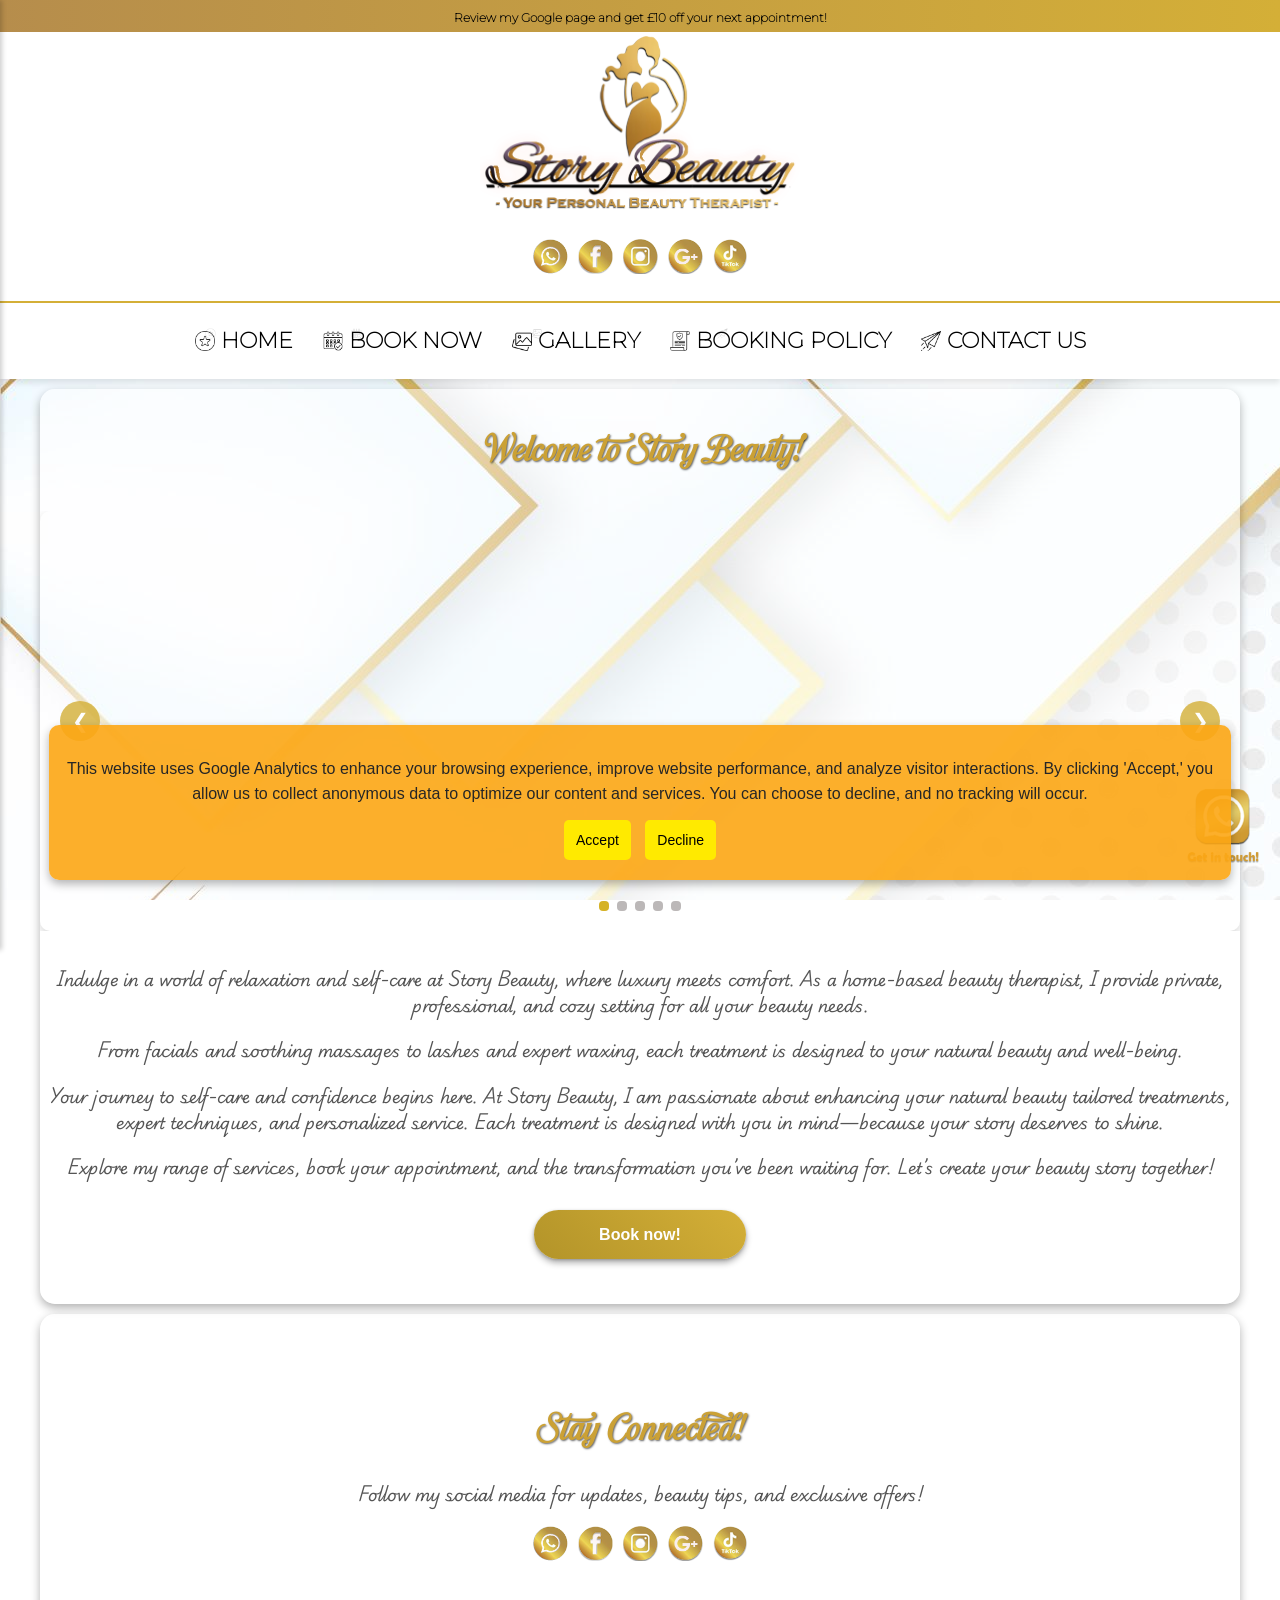
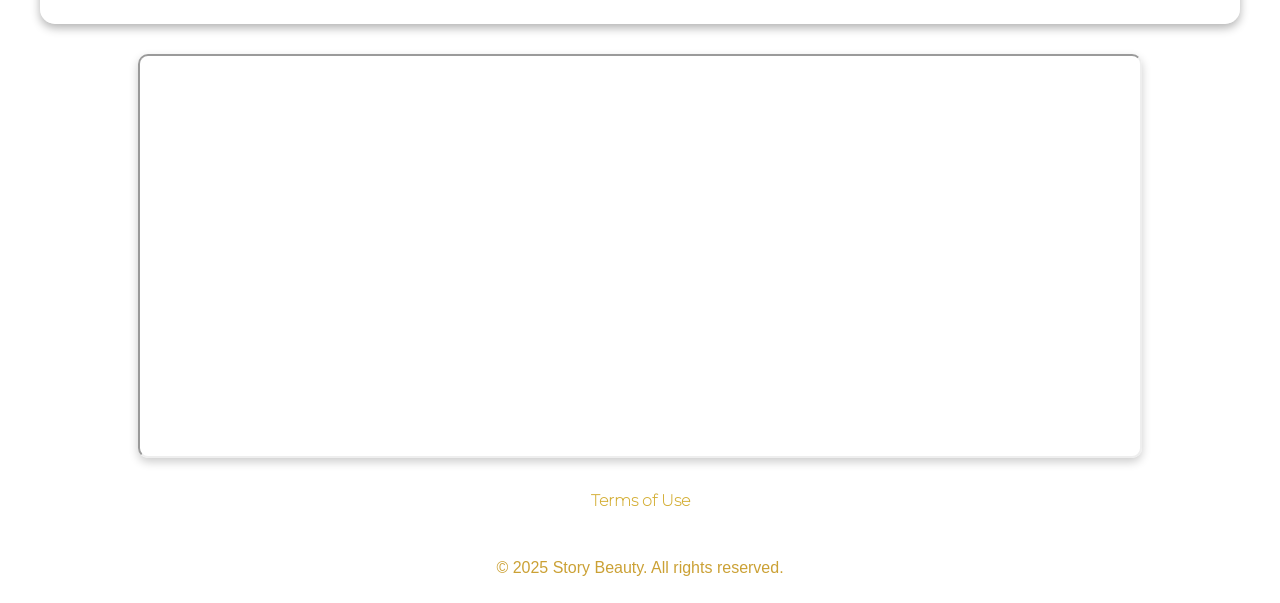
==== commit 602c4ed8: "Update index.html" ====
--- a/index.html
+++ b/index.html
@@ -58,7 +58,6 @@
                 <div id="video-slider-container">
                     <div class="video-slider">
                         <video class="video-slide" src="media/slider/video1.mp4" muted playsinline></video>
-                        <video class="video-slide" src="media/slider/video2.mp4" muted playsinline></video>
                         <video class="video-slide" src="media/slider/video3.mp4" muted playsinline></video>
                         <video class="video-slide" src="media/slider/video4.mp4" muted playsinline></video>
                         <video class="video-slide" src="media/slider/video5.mp4" muted playsinline></video>
@@ -135,4 +134,4 @@
   <img src="media/getintouch.png" alt="Get in touch" class="whatsapp-float-icon">
 </a>
 </body>
-</html>+</html>
